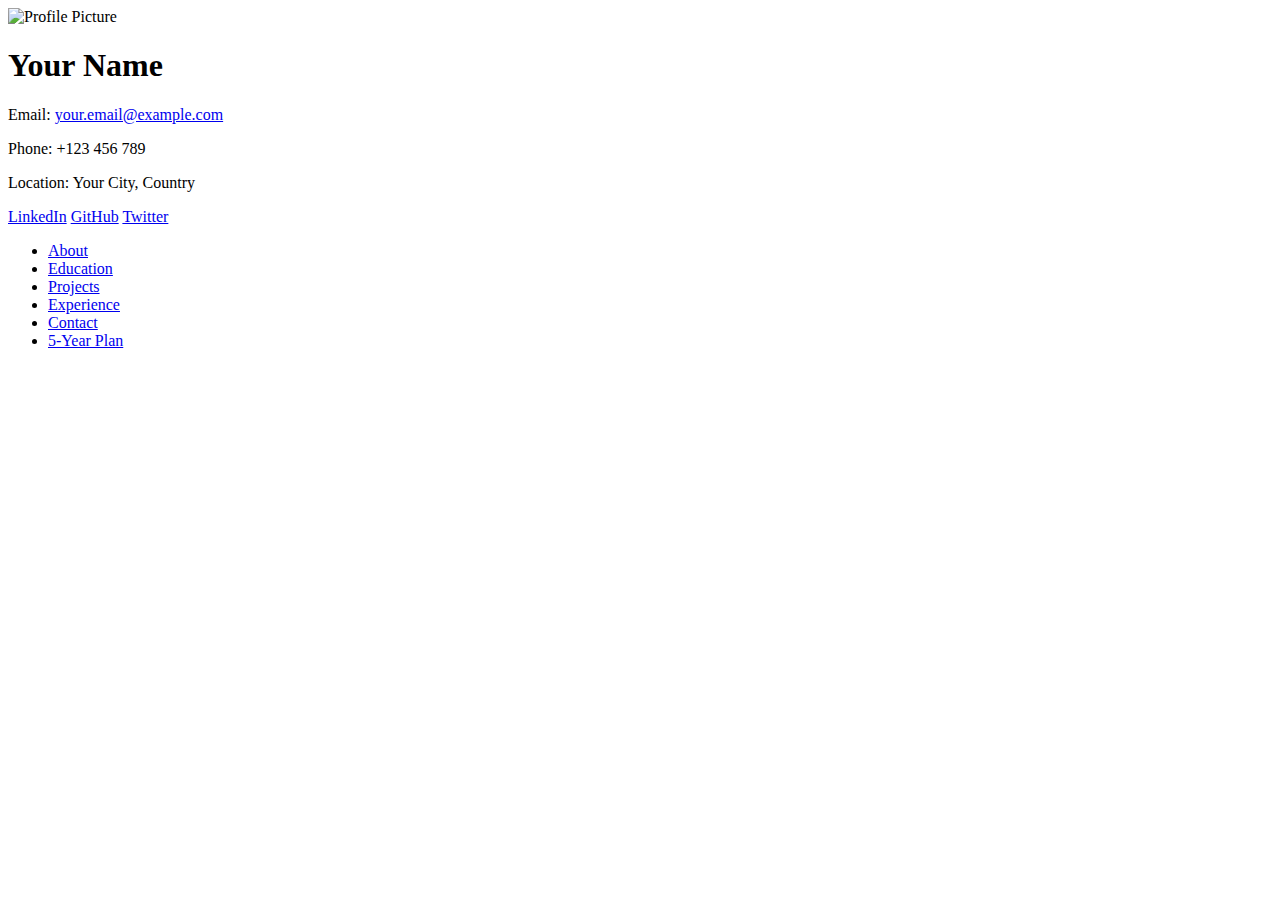
==== Html/index.html @ fd49deeb "created the index page for introductory" ====
<!DOCTYPE html>
<html lang="en">
<head>
    <meta charset="UTF-8">
    <meta name="viewport" content="width=device-width, initial-scale=1.0">
    <title>Home - Portfolio</title>
    <link rel="stylesheet" href="styles.css">
</head>
<body>
    <header>
        <div class="profile">
            <img src="profile.jpg" alt="Profile Picture" class="profile-pic">
            <h1>Your Name</h1>
            <p>Email: <a href="mailto:your.email@example.com">your.email@example.com</a></p>
            <p>Phone: +123 456 789</p>
            <p>Location: Your City, Country</p>
            <div class="social-links">
                <a href="https://linkedin.com" target="_blank">LinkedIn</a>
                <a href="https://github.com" target="_blank">GitHub</a>
                <a href="https://twitter.com" target="_blank">Twitter</a>
            </div>
        </div>
        <nav>
            <ul>
                <li><a href="about.html">About</a></li>
                <li><a href="education.html">Education</a></li>
                <li><a href="projects.html">Projects</a></li>
                <li><a href="experience.html">Experience</a></li>
                <li><a href="contact.html">Contact</a></li>
                <li><a href="plan.html">5-Year Plan</a></li>
            </ul>
        </nav>
    </header>
</body>
</html>
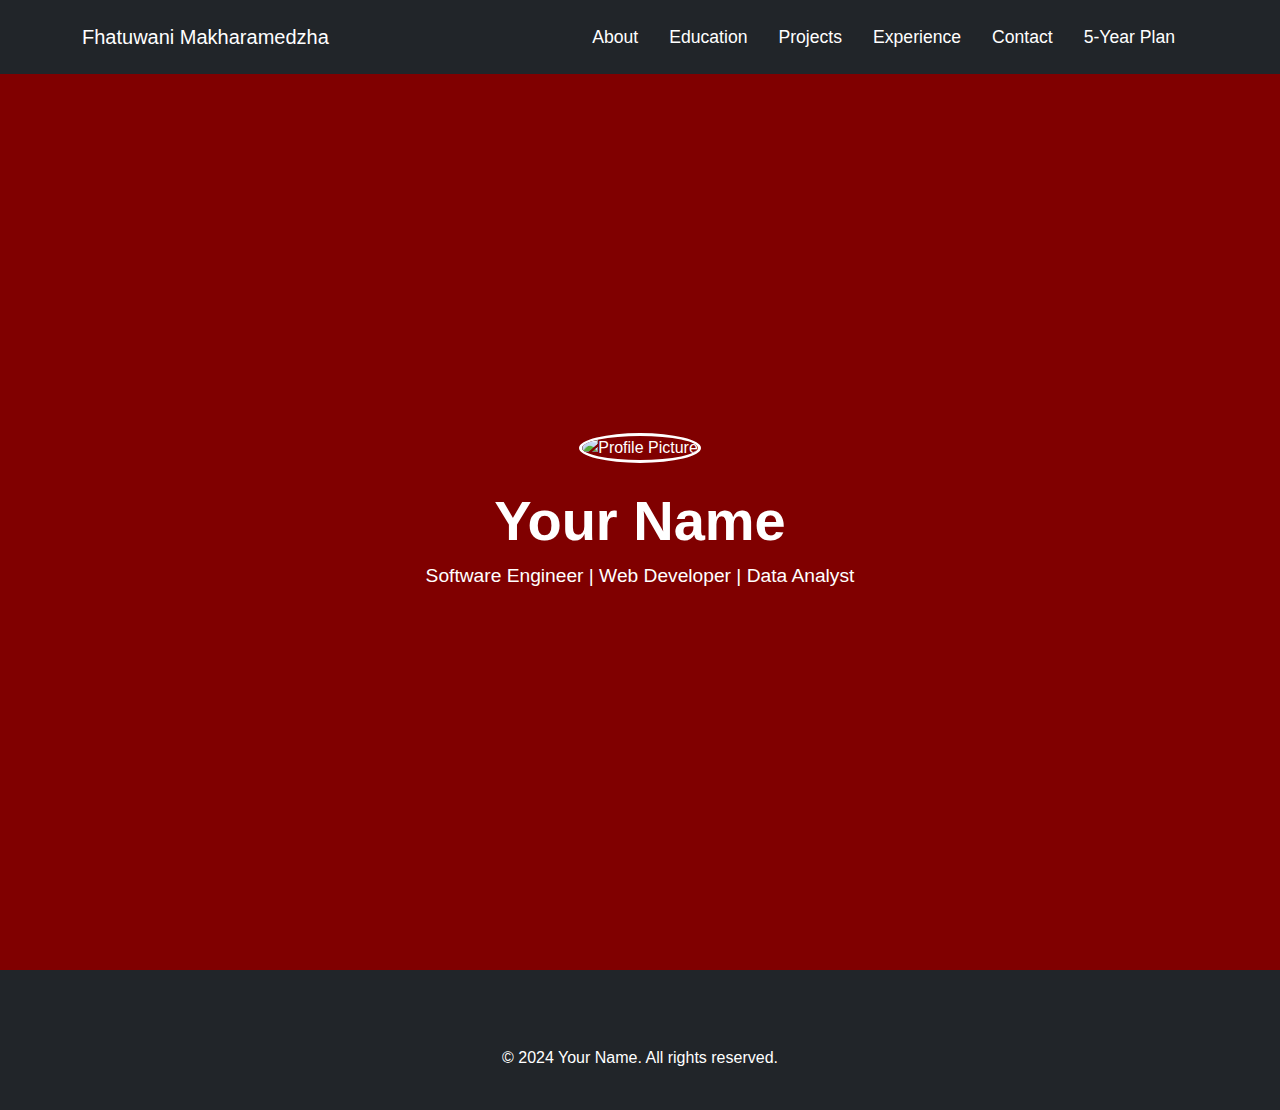
==== commit fe16fb1b: "updated" ====
--- a/Html/index.html
+++ b/Html/index.html
@@ -4,32 +4,66 @@
     <meta charset="UTF-8">
     <meta name="viewport" content="width=device-width, initial-scale=1.0">
     <title>Home - Portfolio</title>
-    <link rel="stylesheet" href="styles.css">
+    <!-- Bootstrap CDN -->
+    <link href="https://cdn.jsdelivr.net/npm/bootstrap@5.3.0-alpha1/dist/css/bootstrap.min.css" rel="stylesheet">
+    <link rel="stylesheet" href="../Css/index.css">
 </head>
 <body>
-    <header>
-        <div class="profile">
-            <img src="profile.jpg" alt="Profile Picture" class="profile-pic">
-            <h1>Your Name</h1>
-            <p>Email: <a href="mailto:your.email@example.com">your.email@example.com</a></p>
-            <p>Phone: +123 456 789</p>
-            <p>Location: Your City, Country</p>
-            <div class="social-links">
-                <a href="https://linkedin.com" target="_blank">LinkedIn</a>
-                <a href="https://github.com" target="_blank">GitHub</a>
-                <a href="https://twitter.com" target="_blank">Twitter</a>
+    <!-- Navbar -->
+    <nav class="navbar navbar-expand-lg navbar-dark bg-dark fixed-top">
+        <div class="container">
+            <a class="navbar-brand" href="#">Fhatuwani Makharamedzha</a>
+            <button class="navbar-toggler" type="button" data-bs-toggle="collapse" data-bs-target="#navbarNav" aria-controls="navbarNav" aria-expanded="false" aria-label="Toggle navigation">
+                <span class="navbar-toggler-icon"></span>
+            </button>
+            <div class="collapse navbar-collapse" id="navbarNav">
+                <ul class="navbar-nav ms-auto">
+                    <li class="nav-item">
+                        <a class="nav-link" href="about.html">About</a>
+                    </li>
+                    <li class="nav-item">
+                        <a class="nav-link" href="education.html">Education</a>
+                    </li>
+                    <li class="nav-item">
+                        <a class="nav-link" href="projects.html">Projects</a>
+                    </li>
+                    <li class="nav-item">
+                        <a class="nav-link" href="experience.html">Experience</a>
+                    </li>
+                    <li class="nav-item">
+                        <a class="nav-link" href="contact.html">Contact</a>
+                    </li>
+                    <li class="nav-item">
+                        <a class="nav-link" href="plan.html">5-Year Plan</a>
+                    </li>
+                </ul>
             </div>
         </div>
-        <nav>
-            <ul>
-                <li><a href="about.html">About</a></li>
-                <li><a href="education.html">Education</a></li>
-                <li><a href="projects.html">Projects</a></li>
-                <li><a href="experience.html">Experience</a></li>
-                <li><a href="contact.html">Contact</a></li>
-                <li><a href="plan.html">5-Year Plan</a></li>
-            </ul>
-        </nav>
-    </header>
+    </nav>
+
+    <!-- Hero Section -->
+    <section class="hero d-flex justify-content-center align-items-center text-center text-white" style="height: 100vh; background: #800000;">
+        <div class="container">
+            <img src="profile.jpg" alt="Profile Picture" class="img-fluid rounded-circle mb-4" style="width: 150px; height: 150px;">
+            <h1 class="display-4">Your Name</h1>
+            <p class="lead">Software Engineer | Web Developer | Data Analyst</p>
+        </div>
+    </section>
+
+    <!-- Footer Section -->
+    <footer class="bg-dark text-white py-4">
+        <div class="container text-center">
+            <div class="social-links mb-3">
+                <a href="https://linkedin.com" target="_blank" class="text-white mx-2"><i class="fab fa-linkedin fa-2x"></i></a>
+                <a href="https://github.com" target="_blank" class="text-white mx-2"><i class="fab fa-github fa-2x"></i></a>
+                <a href="https://twitter.com" target="_blank" class="text-white mx-2"><i class="fab fa-twitter fa-2x"></i></a>
+            </div>
+            <p>&copy; 2024 Your Name. All rights reserved.</p>
+        </div>
+    </footer>
+
+    <!-- Bootstrap & FontAwesome Icons -->
+    <script src="https://cdn.jsdelivr.net/npm/bootstrap@5.3.0-alpha1/dist/js/bootstrap.bundle.min.js"></script>
+    <script src="https://kit.fontawesome.com/a076d05399.js"></script>
 </body>
 </html>
--- a/Css/index.css
+++ b/Css/index.css
@@ -0,0 +1,72 @@
+/* General Styling */
+body {
+    font-family: 'Arial', sans-serif;
+    margin-top: 70px; /* To prevent navbar from overlapping */
+}
+
+/* Hero Section */
+.hero {
+    background: #800000; /* Maroon background */
+    color: white;
+    text-align: center;
+    padding: 50px 20px;
+}
+
+.hero img {
+    width: 150px;
+    height: 150px;
+    border-radius: 50%;
+    border: 3px solid white;
+}
+
+.hero h1 {
+    font-size: 3.5rem;
+    font-weight: bold;
+}
+
+.hero p {
+    font-size: 1.2rem;
+}
+
+/* Social Media Icons */
+.social-links a {
+    font-size: 1.5rem;
+    color: #fff;
+    margin: 0 15px;
+}
+
+.social-links a:hover {
+    color: #ffcc00;
+}
+
+/* Navbar */
+.navbar {
+    padding: 1rem;
+    background-color: #333;
+}
+
+.navbar-nav .nav-link {
+    color: white !important;
+    font-size: 1.1rem;
+    margin-right: 15px;
+}
+
+.navbar-nav .nav-link:hover {
+    color: #ffcc00 !important;
+}
+
+/* Footer */
+footer {
+    background-color: #333;
+    color: white;
+    padding: 20px;
+}
+
+footer .social-links a {
+    font-size: 1.5rem;
+    margin: 0 15px;
+}
+
+footer .social-links a:hover {
+    color: #ffcc00;
+}
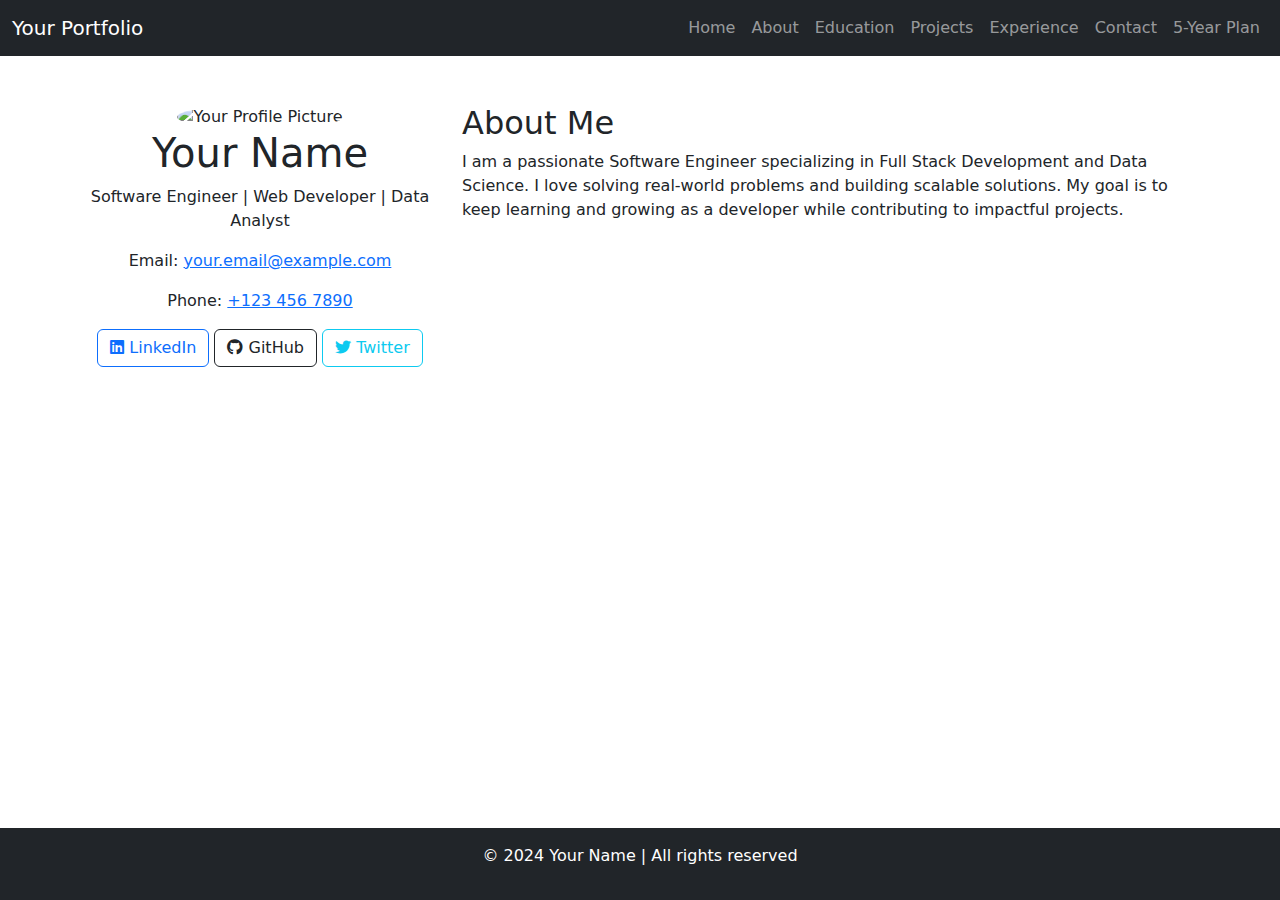
==== commit 94118952: "updated" ====
--- a/Html/index.html
+++ b/Html/index.html
@@ -3,67 +3,83 @@
 <head>
     <meta charset="UTF-8">
     <meta name="viewport" content="width=device-width, initial-scale=1.0">
-    <title>Home - Portfolio</title>
-    <!-- Bootstrap CDN -->
-    <link href="https://cdn.jsdelivr.net/npm/bootstrap@5.3.0-alpha1/dist/css/bootstrap.min.css" rel="stylesheet">
-    <link rel="stylesheet" href="../Css/index.css">
+    <title>Your Portfolio</title>
+    <!-- Bootstrap CSS -->
+    <link href="https://cdn.jsdelivr.net/npm/bootstrap@5.3.1/dist/css/bootstrap.min.css" rel="stylesheet">
+    <!-- Font Awesome CSS for Icons -->
+    <link href="https://cdnjs.cloudflare.com/ajax/libs/font-awesome/6.0.0-beta3/css/all.min.css" rel="stylesheet">
+    <!-- Custom CSS -->
+    <link rel="stylesheet" href="/css/index.css">
 </head>
-<body>
-    <!-- Navbar -->
-    <nav class="navbar navbar-expand-lg navbar-dark bg-dark fixed-top">
-        <div class="container">
-            <a class="navbar-brand" href="#">Fhatuwani Makharamedzha</a>
-            <button class="navbar-toggler" type="button" data-bs-toggle="collapse" data-bs-target="#navbarNav" aria-controls="navbarNav" aria-expanded="false" aria-label="Toggle navigation">
-                <span class="navbar-toggler-icon"></span>
-            </button>
-            <div class="collapse navbar-collapse" id="navbarNav">
-                <ul class="navbar-nav ms-auto">
-                    <li class="nav-item">
-                        <a class="nav-link" href="about.html">About</a>
-                    </li>
-                    <li class="nav-item">
-                        <a class="nav-link" href="education.html">Education</a>
-                    </li>
-                    <li class="nav-item">
-                        <a class="nav-link" href="projects.html">Projects</a>
-                    </li>
-                    <li class="nav-item">
-                        <a class="nav-link" href="experience.html">Experience</a>
-                    </li>
-                    <li class="nav-item">
-                        <a class="nav-link" href="contact.html">Contact</a>
-                    </li>
-                    <li class="nav-item">
-                        <a class="nav-link" href="plan.html">5-Year Plan</a>
-                    </li>
-                </ul>
+<body class="d-flex flex-column min-vh-100">
+    <!-- Header with Navbar -->
+    <header>
+        <nav class="navbar navbar-expand-lg navbar-dark bg-dark">
+            <div class="container-fluid">
+                <a class="navbar-brand" href="#">Your Portfolio</a>
+                <button class="navbar-toggler" type="button" data-bs-toggle="collapse" data-bs-target="#navbarNav" aria-controls="navbarNav" aria-expanded="false" aria-label="Toggle navigation">
+                    <span class="navbar-toggler-icon"></span>
+                </button>
+                <div class="collapse navbar-collapse" id="navbarNav">
+                    <ul class="navbar-nav ms-auto">
+                        <li class="nav-item"><a class="nav-link" href="#profile">Home</a></li>
+                        <li class="nav-item"><a class="nav-link" href="#about">About</a></li>
+                        <li class="nav-item"><a class="nav-link" href="education.html">Education</a></li>
+                        <li class="nav-item"><a class="nav-link" href="projects.html">Projects</a></li>
+                        <li class="nav-item"><a class="nav-link" href="experience.html">Experience</a></li>
+                        <li class="nav-item"><a class="nav-link" href="contact.html">Contact</a></li>
+                        <li class="nav-item"><a class="nav-link" href="five-year-plan.html">5-Year Plan</a></li>
+                    </ul>
+                </div>
             </div>
-        </div>
-    </nav>
+        </nav>
+    </header>
 
-    <!-- Hero Section -->
-    <section class="hero d-flex justify-content-center align-items-center text-center text-white" style="height: 100vh; background: #800000;">
-        <div class="container">
-            <img src="profile.jpg" alt="Profile Picture" class="img-fluid rounded-circle mb-4" style="width: 150px; height: 150px;">
-            <h1 class="display-4">Your Name</h1>
-            <p class="lead">Software Engineer | Web Developer | Data Analyst</p>
+    <!-- Profile & About Section -->
+    <section class="container mt-5">
+        <div class="row">
+            <!-- Profile Section -->
+            <div class="col-md-4 text-center">
+                <div class="hero">
+                    <img src="images/profile.jpg" alt="Your Profile Picture" class="profile-img rounded-circle">
+                    <h1>Your Name</h1>
+                    <p>Software Engineer | Web Developer | Data Analyst</p>
+                </div>
+                <div class="profile-info">
+                    <p>Email: <a href="mailto:your.email@example.com">your.email@example.com</a></p>
+                    <p>Phone: <a href="tel:+1234567890">+123 456 7890</a></p>
+                    <div class="social-links">
+                        <a href="https://linkedin.com" target="_blank" class="btn btn-outline-primary">
+                            <i class="fab fa-linkedin"></i> LinkedIn
+                        </a>
+                        <a href="https://github.com" target="_blank" class="btn btn-outline-dark">
+                            <i class="fab fa-github"></i> GitHub
+                        </a>
+                        <a href="https://twitter.com" target="_blank" class="btn btn-outline-info">
+                            <i class="fab fa-twitter"></i> Twitter
+                        </a>
+                    </div>
+                </div>
+            </div>
+
+            <!-- About Section -->
+            <div class="col-md-8">
+                <div class="about" id="about">
+                    <h2>About Me</h2>
+                    <p>I am a passionate Software Engineer specializing in Full Stack Development and Data Science. I love solving real-world problems and building scalable solutions. My goal is to keep learning and growing as a developer while contributing to impactful projects.</p>
+                </div>
+            </div>
         </div>
     </section>
 
-    <!-- Footer Section -->
-    <footer class="bg-dark text-white py-4">
-        <div class="container text-center">
-            <div class="social-links mb-3">
-                <a href="https://linkedin.com" target="_blank" class="text-white mx-2"><i class="fab fa-linkedin fa-2x"></i></a>
-                <a href="https://github.com" target="_blank" class="text-white mx-2"><i class="fab fa-github fa-2x"></i></a>
-                <a href="https://twitter.com" target="_blank" class="text-white mx-2"><i class="fab fa-twitter fa-2x"></i></a>
-            </div>
-            <p>&copy; 2024 Your Name. All rights reserved.</p>
-        </div>
+    <!-- Footer -->
+    <footer class="bg-dark text-white text-center py-3 mt-auto">
+        <p>&copy; 2024 Your Name | All rights reserved</p>
     </footer>
 
-    <!-- Bootstrap & FontAwesome Icons -->
-    <script src="https://cdn.jsdelivr.net/npm/bootstrap@5.3.0-alpha1/dist/js/bootstrap.bundle.min.js"></script>
-    <script src="https://kit.fontawesome.com/a076d05399.js"></script>
+    <!-- Bootstrap JS -->
+    <script src="https://cdn.jsdelivr.net/npm/bootstrap@5.3.1/dist/js/bootstrap.bundle.min.js"></script>
+    <!-- Custom JS -->
+    <script src="Js/script.js"></script>
 </body>
 </html>
